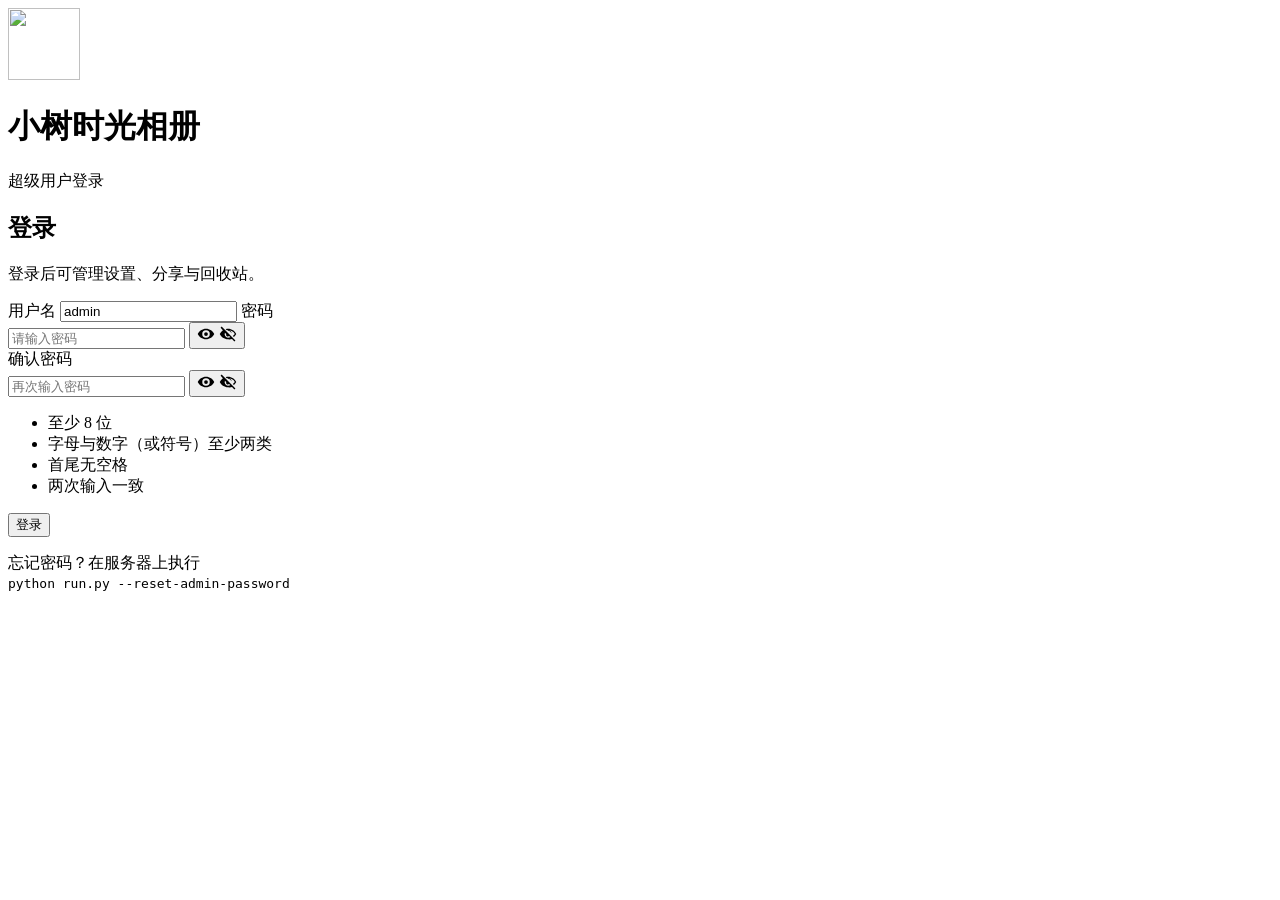
==== app/static/login.html @ 366136e5 "第二版" ====
<!DOCTYPE html>
<html lang="zh-CN">
<head>
  <meta charset="UTF-8" />
  <meta name="viewport" content="width=device-width, initial-scale=1" />
  <title>超级用户登录 · 小树时光相册</title>
  <link rel="stylesheet" href="/styles.css" />
  <link rel="icon" href="/api/brand/icon" type="image/svg+xml" />
  <script>
    (function () {
      try {
        var t = localStorage.getItem("xiaoshu_theme") || "fresh";
        if (t !== "fresh" && t !== "cyber") t = "fresh";
        document.documentElement.setAttribute("data-theme", t);
      } catch (e) {}
    })();
  </script>
</head>
<body class="login-page">
  <div class="grid-bg" aria-hidden="true"></div>
  <main class="login-shell">
    <div class="login-brand" id="brand-block">
      <img id="login-brand-icon" class="brand-mark brand-mark-lg" src="/api/brand/icon" alt="" width="72" height="72" />
      <div>
        <h1 id="login-brand-title">小树时光相册</h1>
        <p class="tagline">超级用户登录</p>
      </div>
    </div>

    <section class="login-card" id="login-card">
      <h2 id="login-heading">登录</h2>
      <p class="hint" id="login-hint">登录后可管理设置、分享与回收站。</p>

      <form id="login-form" class="auth-form" autocomplete="on">
        <label class="field">
          <span class="field-label">用户名</span>
          <input type="text" id="login-user" name="username" value="admin" maxlength="32" autocomplete="username" required />
        </label>
        <label class="field">
          <span class="field-label">密码</span>
          <div class="pw-wrap">
            <input type="password" id="login-pass" name="password" maxlength="64" autocomplete="current-password" required placeholder="请输入密码" />
            <button type="button" class="pw-toggle" data-for="login-pass" aria-label="显示密码" aria-pressed="false" title="显示密码">
                    <svg class="pw-eye pw-eye-open" viewBox="0 0 24 24" width="18" height="18" aria-hidden="true"><path fill="currentColor" d="M12 5c-5 0-9.27 3.11-11 7 1.73 3.89 6 7 11 7s9.27-3.11 11-7c-1.73-3.89-6-7-11-7zm0 12a5 5 0 1 1 0-10 5 5 0 0 1 0 10zm0-2.5a2.5 2.5 0 1 0 0-5 2.5 2.5 0 0 0 0 5z"/></svg>
                    <svg class="pw-eye pw-eye-off" viewBox="0 0 24 24" width="18" height="18" aria-hidden="true" hidden><path fill="currentColor" d="M2.1 3.51 3.5 2.1l18.4 18.4-1.41 1.41-3.13-3.13A12.3 12.3 0 0 1 12 19c-5 0-9.27-3.11-11-7a13.4 13.4 0 0 1 4.2-4.95L2.1 3.51zM12 7a5 5 0 0 1 4.9 4.05l-1.57-1.57A2.5 2.5 0 0 0 12.5 8.1L12 7zm0 10c1.1 0 2.14-.23 3.1-.64l-1.6-1.6A2.5 2.5 0 0 1 9.6 11.9l-1.7-1.7A5 5 0 0 0 12 17zM12 5c5 0 9.27 3.11 11 7a13.3 13.3 0 0 1-3.05 3.95l-1.45-1.45A11.2 11.2 0 0 0 21.1 12C19.5 8.7 16 7 12 7c-.55 0-1.08.05-1.6.14L8.9 5.64C9.87 5.23 10.92 5 12 5z"/></svg>
                  </button>
          </div>
        </label>
        <div id="setup-extra" class="hidden">
          <label class="field">
            <span class="field-label">确认密码</span>
            <div class="pw-wrap">
              <input type="password" id="login-pass2" maxlength="64" autocomplete="new-password" placeholder="再次输入密码" />
              <button type="button" class="pw-toggle" data-for="login-pass2" aria-label="显示密码" aria-pressed="false" title="显示密码">
                    <svg class="pw-eye pw-eye-open" viewBox="0 0 24 24" width="18" height="18" aria-hidden="true"><path fill="currentColor" d="M12 5c-5 0-9.27 3.11-11 7 1.73 3.89 6 7 11 7s9.27-3.11 11-7c-1.73-3.89-6-7-11-7zm0 12a5 5 0 1 1 0-10 5 5 0 0 1 0 10zm0-2.5a2.5 2.5 0 1 0 0-5 2.5 2.5 0 0 0 0 5z"/></svg>
                    <svg class="pw-eye pw-eye-off" viewBox="0 0 24 24" width="18" height="18" aria-hidden="true" hidden><path fill="currentColor" d="M2.1 3.51 3.5 2.1l18.4 18.4-1.41 1.41-3.13-3.13A12.3 12.3 0 0 1 12 19c-5 0-9.27-3.11-11-7a13.4 13.4 0 0 1 4.2-4.95L2.1 3.51zM12 7a5 5 0 0 1 4.9 4.05l-1.57-1.57A2.5 2.5 0 0 0 12.5 8.1L12 7zm0 10c1.1 0 2.14-.23 3.1-.64l-1.6-1.6A2.5 2.5 0 0 1 9.6 11.9l-1.7-1.7A5 5 0 0 0 12 17zM12 5c5 0 9.27 3.11 11 7a13.3 13.3 0 0 1-3.05 3.95l-1.45-1.45A11.2 11.2 0 0 0 21.1 12C19.5 8.7 16 7 12 7c-.55 0-1.08.05-1.6.14L8.9 5.64C9.87 5.23 10.92 5 12 5z"/></svg>
                  </button>
            </div>
          </label>
          <div class="pw-meter" aria-hidden="true"><i id="login-meter"></i></div>
          <ul class="pw-rules" id="login-rules">
            <li data-rule="len">至少 8 位</li>
            <li data-rule="classes">字母与数字（或符号）至少两类</li>
            <li data-rule="space">首尾无空格</li>
            <li data-rule="match">两次输入一致</li>
          </ul>
        </div>
        <button type="submit" class="btn primary login-submit" id="login-submit">登录</button>
        <p id="login-msg" class="muted" role="status"></p>
      </form>

      <p class="login-foot muted">
        忘记密码？在服务器上执行<br />
        <code>python run.py --reset-admin-password</code>
      </p>
    </section>
  </main>
  <script src="/login.js"></script>
</body>
</html>
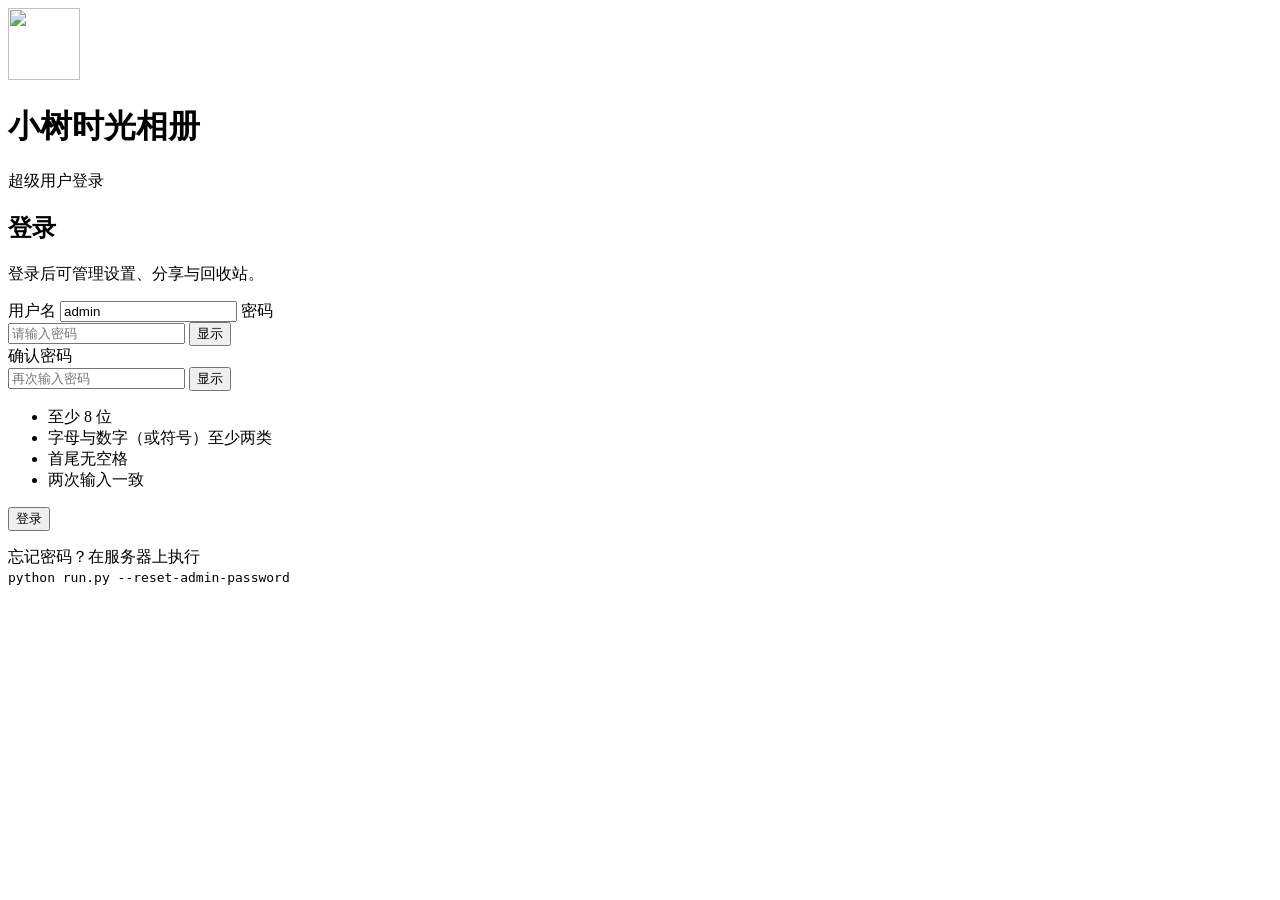
==== commit 11bd31d9: "第一版" ====
--- a/app/static/login.html
+++ b/app/static/login.html
@@ -6,6 +6,9 @@
   <title>超级用户登录 · 小树时光相册</title>
   <link rel="stylesheet" href="/styles.css" />
   <link rel="icon" href="/api/brand/icon" type="image/svg+xml" />
+  <link rel="preconnect" href="https://fonts.googleapis.com" />
+  <link rel="preconnect" href="https://fonts.gstatic.com" crossorigin />
+  <link href="https://fonts.googleapis.com/css2?family=Outfit:wght@400;500;600;700&family=Noto+Sans+SC:wght@400;500;700&display=swap" rel="stylesheet" />
   <script>
     (function () {
       try {
@@ -40,10 +43,7 @@
           <span class="field-label">密码</span>
           <div class="pw-wrap">
             <input type="password" id="login-pass" name="password" maxlength="64" autocomplete="current-password" required placeholder="请输入密码" />
-            <button type="button" class="pw-toggle" data-for="login-pass" aria-label="显示密码" aria-pressed="false" title="显示密码">
-                    <svg class="pw-eye pw-eye-open" viewBox="0 0 24 24" width="18" height="18" aria-hidden="true"><path fill="currentColor" d="M12 5c-5 0-9.27 3.11-11 7 1.73 3.89 6 7 11 7s9.27-3.11 11-7c-1.73-3.89-6-7-11-7zm0 12a5 5 0 1 1 0-10 5 5 0 0 1 0 10zm0-2.5a2.5 2.5 0 1 0 0-5 2.5 2.5 0 0 0 0 5z"/></svg>
-                    <svg class="pw-eye pw-eye-off" viewBox="0 0 24 24" width="18" height="18" aria-hidden="true" hidden><path fill="currentColor" d="M2.1 3.51 3.5 2.1l18.4 18.4-1.41 1.41-3.13-3.13A12.3 12.3 0 0 1 12 19c-5 0-9.27-3.11-11-7a13.4 13.4 0 0 1 4.2-4.95L2.1 3.51zM12 7a5 5 0 0 1 4.9 4.05l-1.57-1.57A2.5 2.5 0 0 0 12.5 8.1L12 7zm0 10c1.1 0 2.14-.23 3.1-.64l-1.6-1.6A2.5 2.5 0 0 1 9.6 11.9l-1.7-1.7A5 5 0 0 0 12 17zM12 5c5 0 9.27 3.11 11 7a13.3 13.3 0 0 1-3.05 3.95l-1.45-1.45A11.2 11.2 0 0 0 21.1 12C19.5 8.7 16 7 12 7c-.55 0-1.08.05-1.6.14L8.9 5.64C9.87 5.23 10.92 5 12 5z"/></svg>
-                  </button>
+            <button type="button" class="btn ghost pw-toggle" data-for="login-pass" aria-label="显示密码">显示</button>
           </div>
         </label>
         <div id="setup-extra" class="hidden">
@@ -51,10 +51,7 @@
             <span class="field-label">确认密码</span>
             <div class="pw-wrap">
               <input type="password" id="login-pass2" maxlength="64" autocomplete="new-password" placeholder="再次输入密码" />
-              <button type="button" class="pw-toggle" data-for="login-pass2" aria-label="显示密码" aria-pressed="false" title="显示密码">
-                    <svg class="pw-eye pw-eye-open" viewBox="0 0 24 24" width="18" height="18" aria-hidden="true"><path fill="currentColor" d="M12 5c-5 0-9.27 3.11-11 7 1.73 3.89 6 7 11 7s9.27-3.11 11-7c-1.73-3.89-6-7-11-7zm0 12a5 5 0 1 1 0-10 5 5 0 0 1 0 10zm0-2.5a2.5 2.5 0 1 0 0-5 2.5 2.5 0 0 0 0 5z"/></svg>
-                    <svg class="pw-eye pw-eye-off" viewBox="0 0 24 24" width="18" height="18" aria-hidden="true" hidden><path fill="currentColor" d="M2.1 3.51 3.5 2.1l18.4 18.4-1.41 1.41-3.13-3.13A12.3 12.3 0 0 1 12 19c-5 0-9.27-3.11-11-7a13.4 13.4 0 0 1 4.2-4.95L2.1 3.51zM12 7a5 5 0 0 1 4.9 4.05l-1.57-1.57A2.5 2.5 0 0 0 12.5 8.1L12 7zm0 10c1.1 0 2.14-.23 3.1-.64l-1.6-1.6A2.5 2.5 0 0 1 9.6 11.9l-1.7-1.7A5 5 0 0 0 12 17zM12 5c5 0 9.27 3.11 11 7a13.3 13.3 0 0 1-3.05 3.95l-1.45-1.45A11.2 11.2 0 0 0 21.1 12C19.5 8.7 16 7 12 7c-.55 0-1.08.05-1.6.14L8.9 5.64C9.87 5.23 10.92 5 12 5z"/></svg>
-                  </button>
+              <button type="button" class="btn ghost pw-toggle" data-for="login-pass2" aria-label="显示密码">显示</button>
             </div>
           </label>
           <div class="pw-meter" aria-hidden="true"><i id="login-meter"></i></div>
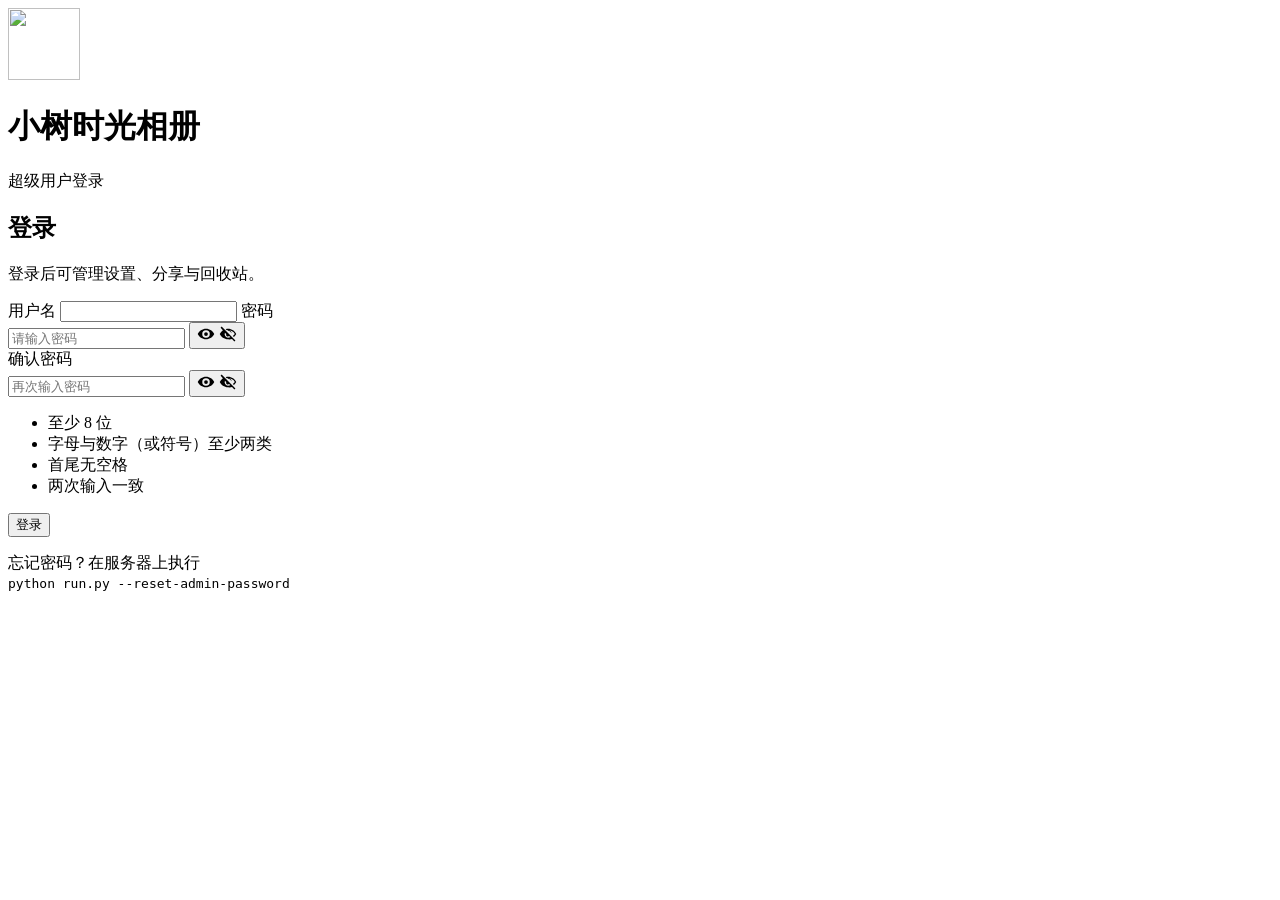
==== commit 1e5b9c32: "同步树莓派 v2.0.0：搜索/去重/上传队列/存储页/下载，并剔除本机媒资与地图包等私有数据。" ====
--- a/app/static/login.html
+++ b/app/static/login.html
@@ -2,13 +2,10 @@
 <html lang="zh-CN">
 <head>
   <meta charset="UTF-8" />
-  <meta name="viewport" content="width=device-width, initial-scale=1" />
+  <meta name="viewport" content="width=device-width, initial-scale=1, viewport-fit=cover" />
   <title>超级用户登录 · 小树时光相册</title>
-  <link rel="stylesheet" href="/styles.css" />
+  <link rel="stylesheet" href="/styles.css?v=2.0.0" />
   <link rel="icon" href="/api/brand/icon" type="image/svg+xml" />
-  <link rel="preconnect" href="https://fonts.googleapis.com" />
-  <link rel="preconnect" href="https://fonts.gstatic.com" crossorigin />
-  <link href="https://fonts.googleapis.com/css2?family=Outfit:wght@400;500;600;700&family=Noto+Sans+SC:wght@400;500;700&display=swap" rel="stylesheet" />
   <script>
     (function () {
       try {
@@ -37,13 +34,16 @@
       <form id="login-form" class="auth-form" autocomplete="on">
         <label class="field">
           <span class="field-label">用户名</span>
-          <input type="text" id="login-user" name="username" value="admin" maxlength="32" autocomplete="username" required />
+          <input type="text" id="login-user" name="username" maxlength="32" autocomplete="username" required />
         </label>
         <label class="field">
           <span class="field-label">密码</span>
           <div class="pw-wrap">
             <input type="password" id="login-pass" name="password" maxlength="64" autocomplete="current-password" required placeholder="请输入密码" />
-            <button type="button" class="btn ghost pw-toggle" data-for="login-pass" aria-label="显示密码">显示</button>
+            <button type="button" class="pw-toggle" data-for="login-pass" aria-label="显示密码" aria-pressed="false" title="显示密码">
+                    <svg class="pw-eye pw-eye-open" viewBox="0 0 24 24" width="18" height="18" aria-hidden="true"><path fill="currentColor" d="M12 5c-5 0-9.27 3.11-11 7 1.73 3.89 6 7 11 7s9.27-3.11 11-7c-1.73-3.89-6-7-11-7zm0 12a5 5 0 1 1 0-10 5 5 0 0 1 0 10zm0-2.5a2.5 2.5 0 1 0 0-5 2.5 2.5 0 0 0 0 5z"/></svg>
+                    <svg class="pw-eye pw-eye-off" viewBox="0 0 24 24" width="18" height="18" aria-hidden="true" hidden><path fill="currentColor" d="M2.1 3.51 3.5 2.1l18.4 18.4-1.41 1.41-3.13-3.13A12.3 12.3 0 0 1 12 19c-5 0-9.27-3.11-11-7a13.4 13.4 0 0 1 4.2-4.95L2.1 3.51zM12 7a5 5 0 0 1 4.9 4.05l-1.57-1.57A2.5 2.5 0 0 0 12.5 8.1L12 7zm0 10c1.1 0 2.14-.23 3.1-.64l-1.6-1.6A2.5 2.5 0 0 1 9.6 11.9l-1.7-1.7A5 5 0 0 0 12 17zM12 5c5 0 9.27 3.11 11 7a13.3 13.3 0 0 1-3.05 3.95l-1.45-1.45A11.2 11.2 0 0 0 21.1 12C19.5 8.7 16 7 12 7c-.55 0-1.08.05-1.6.14L8.9 5.64C9.87 5.23 10.92 5 12 5z"/></svg>
+                  </button>
           </div>
         </label>
         <div id="setup-extra" class="hidden">
@@ -51,7 +51,10 @@
             <span class="field-label">确认密码</span>
             <div class="pw-wrap">
               <input type="password" id="login-pass2" maxlength="64" autocomplete="new-password" placeholder="再次输入密码" />
-              <button type="button" class="btn ghost pw-toggle" data-for="login-pass2" aria-label="显示密码">显示</button>
+              <button type="button" class="pw-toggle" data-for="login-pass2" aria-label="显示密码" aria-pressed="false" title="显示密码">
+                    <svg class="pw-eye pw-eye-open" viewBox="0 0 24 24" width="18" height="18" aria-hidden="true"><path fill="currentColor" d="M12 5c-5 0-9.27 3.11-11 7 1.73 3.89 6 7 11 7s9.27-3.11 11-7c-1.73-3.89-6-7-11-7zm0 12a5 5 0 1 1 0-10 5 5 0 0 1 0 10zm0-2.5a2.5 2.5 0 1 0 0-5 2.5 2.5 0 0 0 0 5z"/></svg>
+                    <svg class="pw-eye pw-eye-off" viewBox="0 0 24 24" width="18" height="18" aria-hidden="true" hidden><path fill="currentColor" d="M2.1 3.51 3.5 2.1l18.4 18.4-1.41 1.41-3.13-3.13A12.3 12.3 0 0 1 12 19c-5 0-9.27-3.11-11-7a13.4 13.4 0 0 1 4.2-4.95L2.1 3.51zM12 7a5 5 0 0 1 4.9 4.05l-1.57-1.57A2.5 2.5 0 0 0 12.5 8.1L12 7zm0 10c1.1 0 2.14-.23 3.1-.64l-1.6-1.6A2.5 2.5 0 0 1 9.6 11.9l-1.7-1.7A5 5 0 0 0 12 17zM12 5c5 0 9.27 3.11 11 7a13.3 13.3 0 0 1-3.05 3.95l-1.45-1.45A11.2 11.2 0 0 0 21.1 12C19.5 8.7 16 7 12 7c-.55 0-1.08.05-1.6.14L8.9 5.64C9.87 5.23 10.92 5 12 5z"/></svg>
+                  </button>
             </div>
           </label>
           <div class="pw-meter" aria-hidden="true"><i id="login-meter"></i></div>
